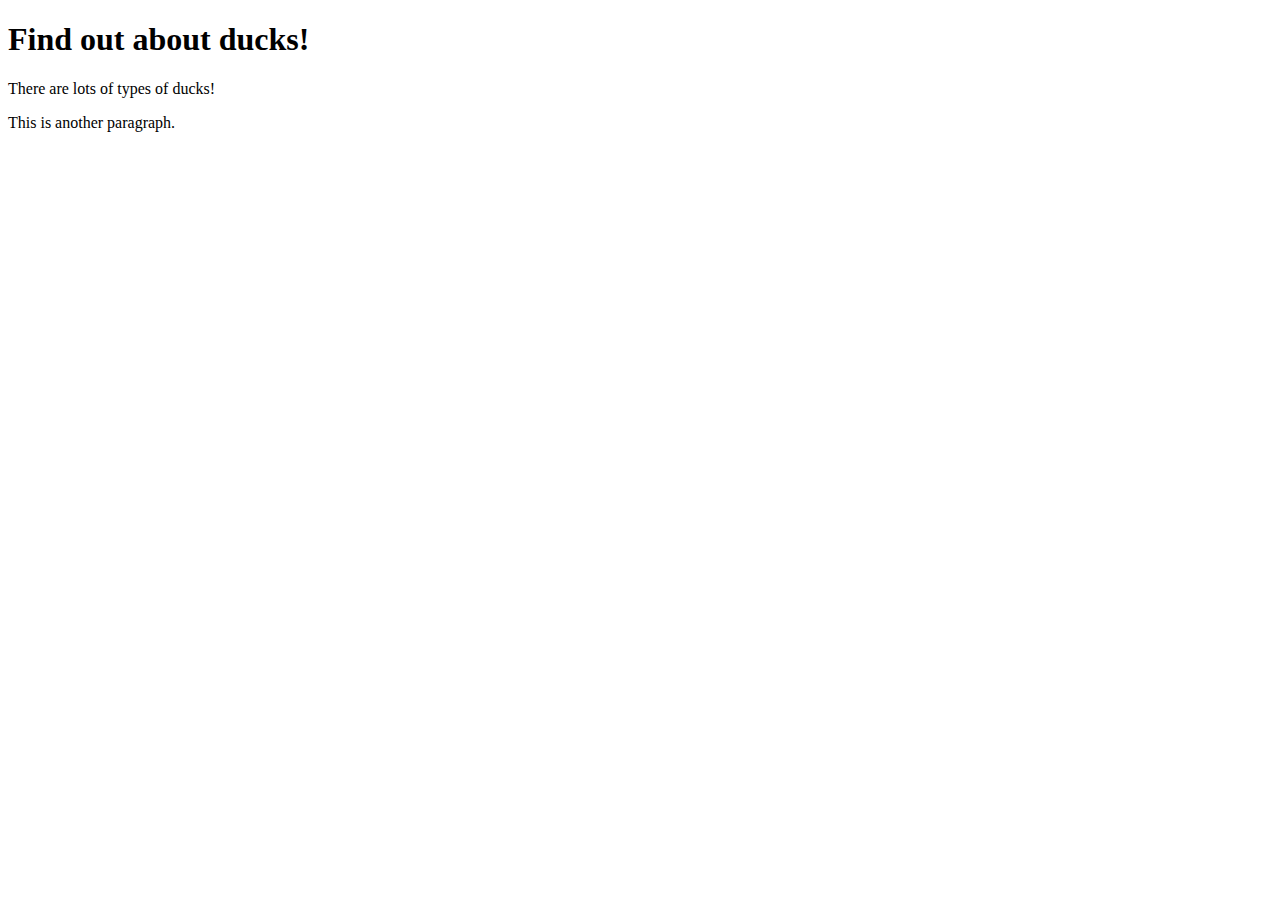
==== index.html @ 48b025fa "Add files via upload" ====
<!DOCTYPE html>
<html lang="en">
<meta charset="UTF-8">
<title>Ducks</title>

<!-- <meta name="viewport" content="width=device-width,initial-scale=1">
<link rel="stylesheet" href="">
<style>
</style>
<script src="">
</script> -->

<body>

<!-- <img src="img_la.jpg" alt="LA" style="width:100%"> -->

    <div class="">
        <h1>Find out about ducks!</h1>
            <p>There are lots of types of ducks!</p>
            <p>This is another paragraph.</p>
    </div>

</body>

</html>
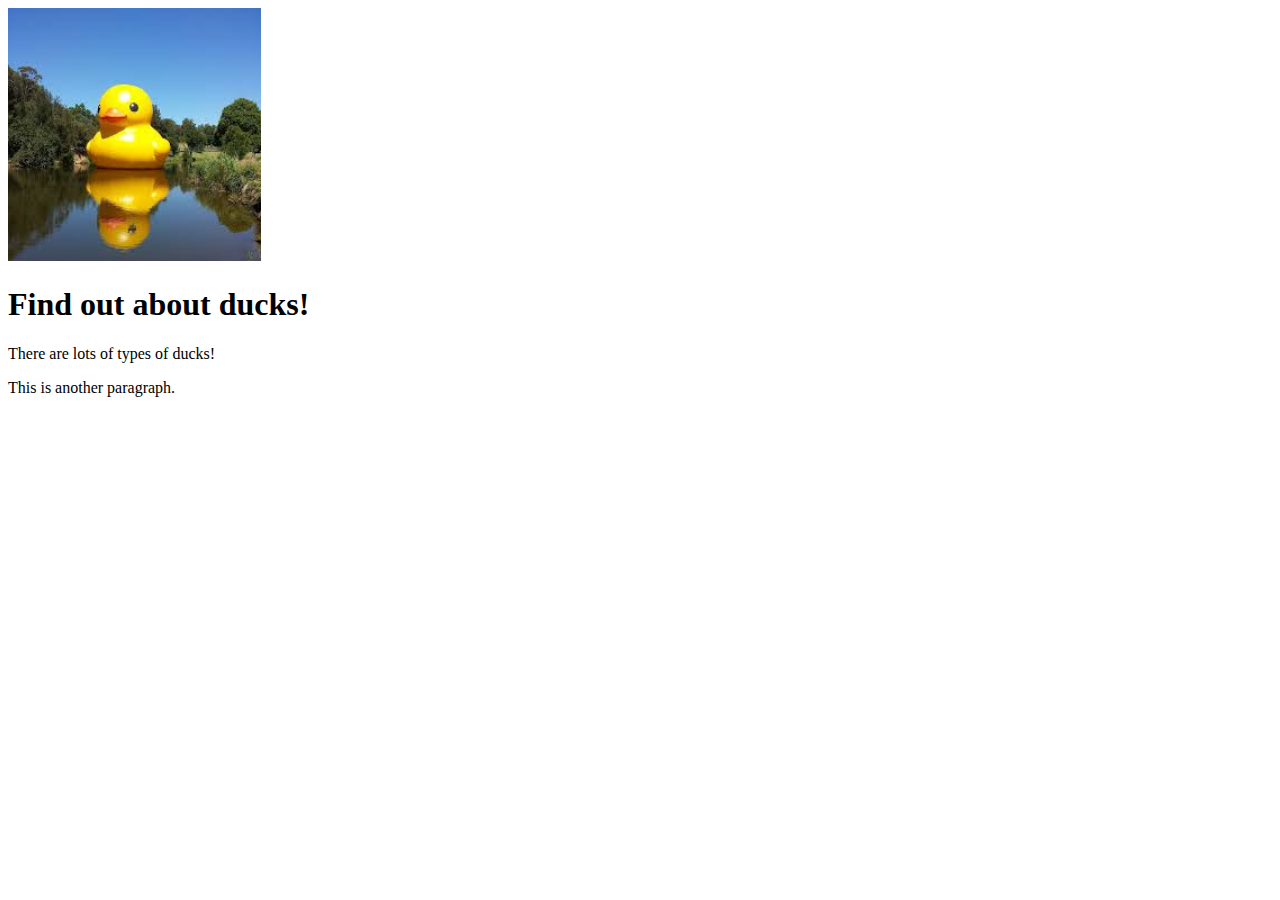
==== commit c4ecaf42: "Update index.html" ====
--- a/index.html
+++ b/index.html
@@ -14,6 +14,9 @@
 
 <!-- <img src="img_la.jpg" alt="LA" style="width:100%"> -->
 
+<img src="duck.jpeg" alt="LA" style="width:20%"
+    
+    
     <div class="">
         <h1>Find out about ducks!</h1>
             <p>There are lots of types of ducks!</p>
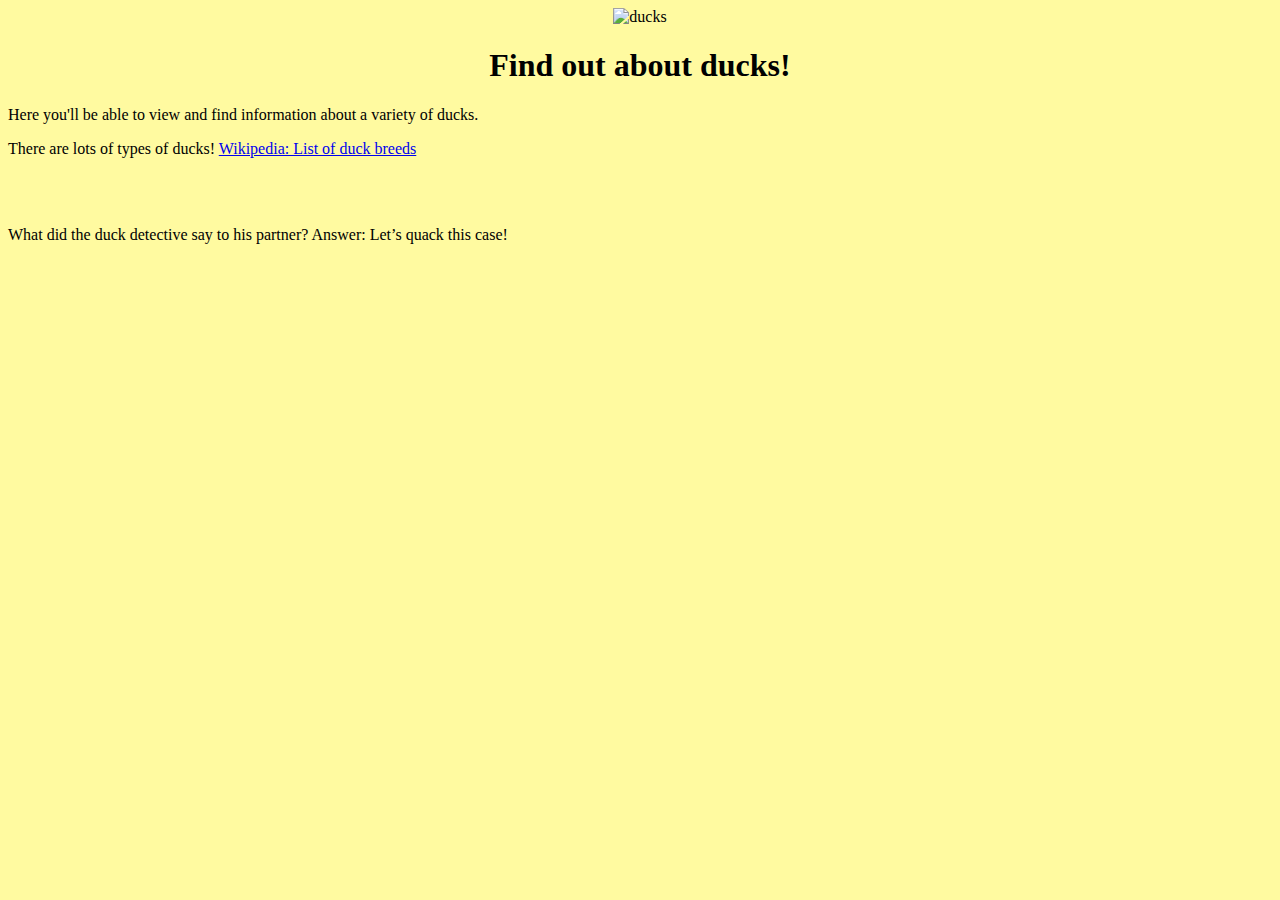
==== commit d81bd879: "Update index.html" ====
--- a/index.html
+++ b/index.html
@@ -1,3 +1,4 @@
+
 <!DOCTYPE html>
 <html lang="en">
 <meta charset="UTF-8">
@@ -10,19 +11,30 @@
 <script src="">
 </script> -->
 
-<body>
+
+
+<body style="background-color:#FFFAA0">
+
+<center> 
+    <img src="07-ducks-768x512.jpg.webp" alt="ducks" style="width:400px">
+</center>
+
 
 <!-- <img src="img_la.jpg" alt="LA" style="width:100%"> -->
 
-<img src="duck.jpeg" alt="LA" style="width:20%"
-    
-    
     <div class="">
-        <h1>Find out about ducks!</h1>
-            <p>There are lots of types of ducks!</p>
-            <p>This is another paragraph.</p>
+        <center> <h1>Find out about ducks!</h1> </center>
+            <p>Here you'll be able to view and find information about a variety of ducks.</p>
+            <p>There are lots of types of ducks!
+
+<a href="https://en.wikipedia.org/wiki/List_of_duck_breeds"> Wikipedia: List of duck breeds </a>
+            </p>
+            <br>
+            <br>
+            <p>What did the duck detective say to his partner? Answer: Let’s quack this case!</p>
     </div>
 
 </body>
 
 </html>
+
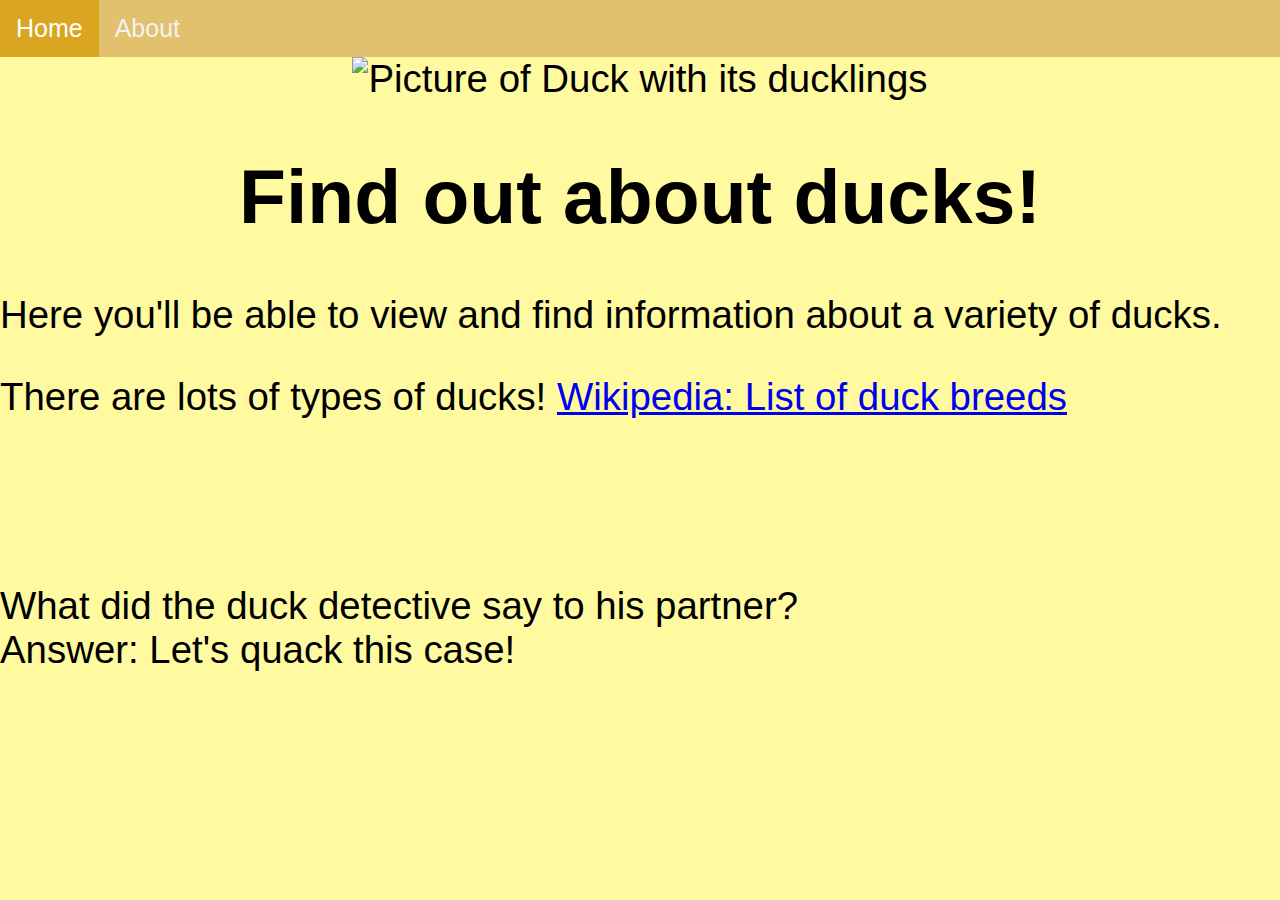
==== commit 1f327e08: "Update index.html" ====
--- a/index.html
+++ b/index.html
@@ -1,40 +1,31 @@
-
 <!DOCTYPE html>
 <html lang="en">
-<meta charset="UTF-8">
+<meta name="viewport" content="width=device-width, initial-scale=1" charset="UTF-8">
+<link rel="stylesheet" href="style.css" >
 <title>Ducks</title>
 
-<!-- <meta name="viewport" content="width=device-width,initial-scale=1">
-<link rel="stylesheet" href="">
-<style>
-</style>
-<script src="">
-</script> -->
+<body>
 
+  <div class="topnav">
+    <a class="active" href="index.html">Home</a>
+    <a href="#about">About</a>
+  </div>
 
+    <center> 
+        <img src="07-ducks-768x512.jpg.webp" alt="Picture of Duck with its ducklings" style="width:400px">
+    </center>
 
-<body style="background-color:#FFFAA0">
-
-<center> 
-    <img src="07-ducks-768x512.jpg.webp" alt="ducks" style="width:400px">
-</center>
-
-
-<!-- <img src="img_la.jpg" alt="LA" style="width:100%"> -->
-
-    <div class="">
+    <div>
         <center> <h1>Find out about ducks!</h1> </center>
             <p>Here you'll be able to view and find information about a variety of ducks.</p>
             <p>There are lots of types of ducks!
-
-<a href="https://en.wikipedia.org/wiki/List_of_duck_breeds"> Wikipedia: List of duck breeds </a>
+                <a href="https://en.wikipedia.org/wiki/List_of_duck_breeds"> Wikipedia: List of duck breeds </a>
             </p>
             <br>
             <br>
-            <p>What did the duck detective say to his partner? Answer: Let’s quack this case!</p>
+            <p>What did the duck detective say to his partner? 
+                <br> Answer: Let's quack this case!</p>
     </div>
 
 </body>
-
 </html>
-
--- a/style.css
+++ b/style.css
@@ -0,0 +1,34 @@
+body {
+    margin: 0;
+    font-family: "Comic Sans MS", cursive, sans-serif;
+    font-size: 3vw;
+    background-color:#FFFAA0;
+  }
+  
+  h1 {
+    font-size: 6vw;
+  }
+  
+  .topnav {
+    overflow: hidden;
+    background-color: #E1C16E;
+  }
+  
+  .topnav a {
+    float: left;
+    color: #f2f2f2;
+    text-align: center;
+    padding: 14px 16px;
+    text-decoration: none;
+    font-size: 25px;
+  }
+  
+  .topnav a:hover {
+    background-color: #ddd;
+    color: black;
+  }
+  
+  .topnav a.active {
+    background-color: #DAA520;
+    color: white;
+  }